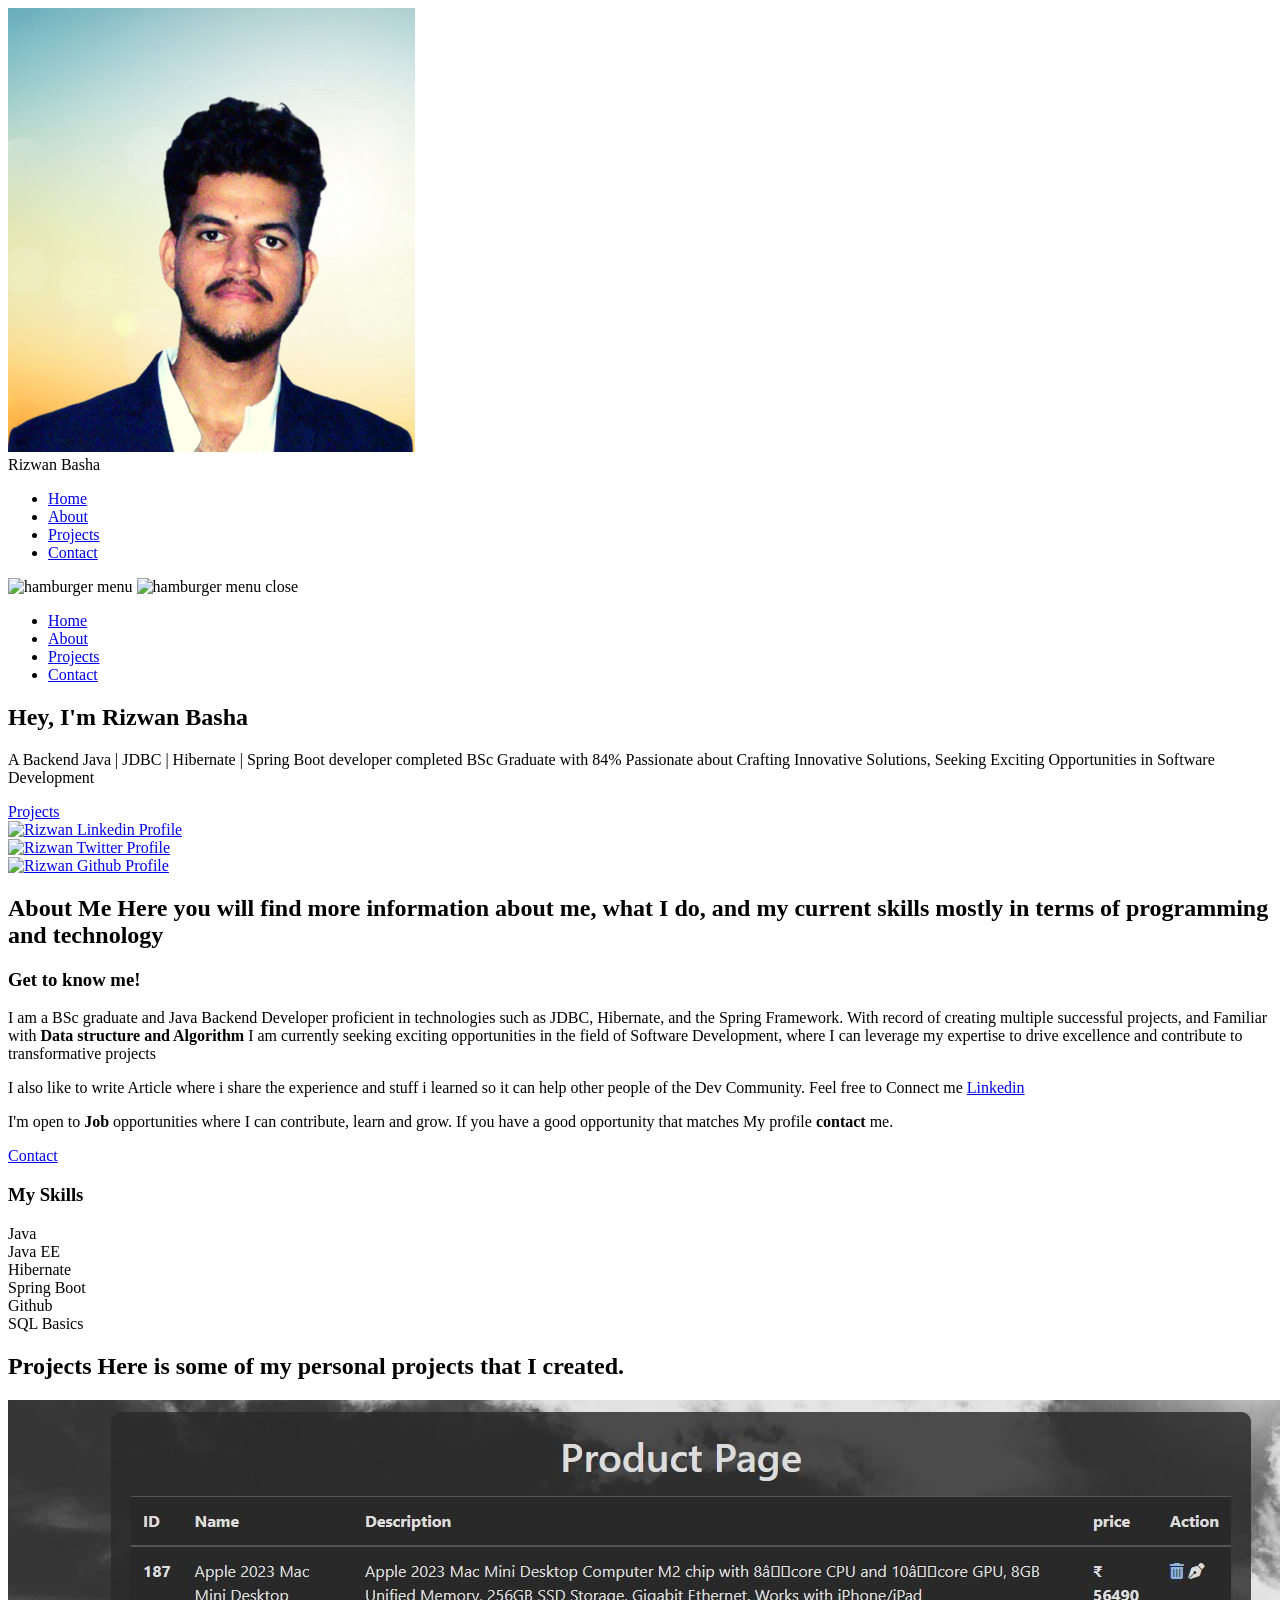
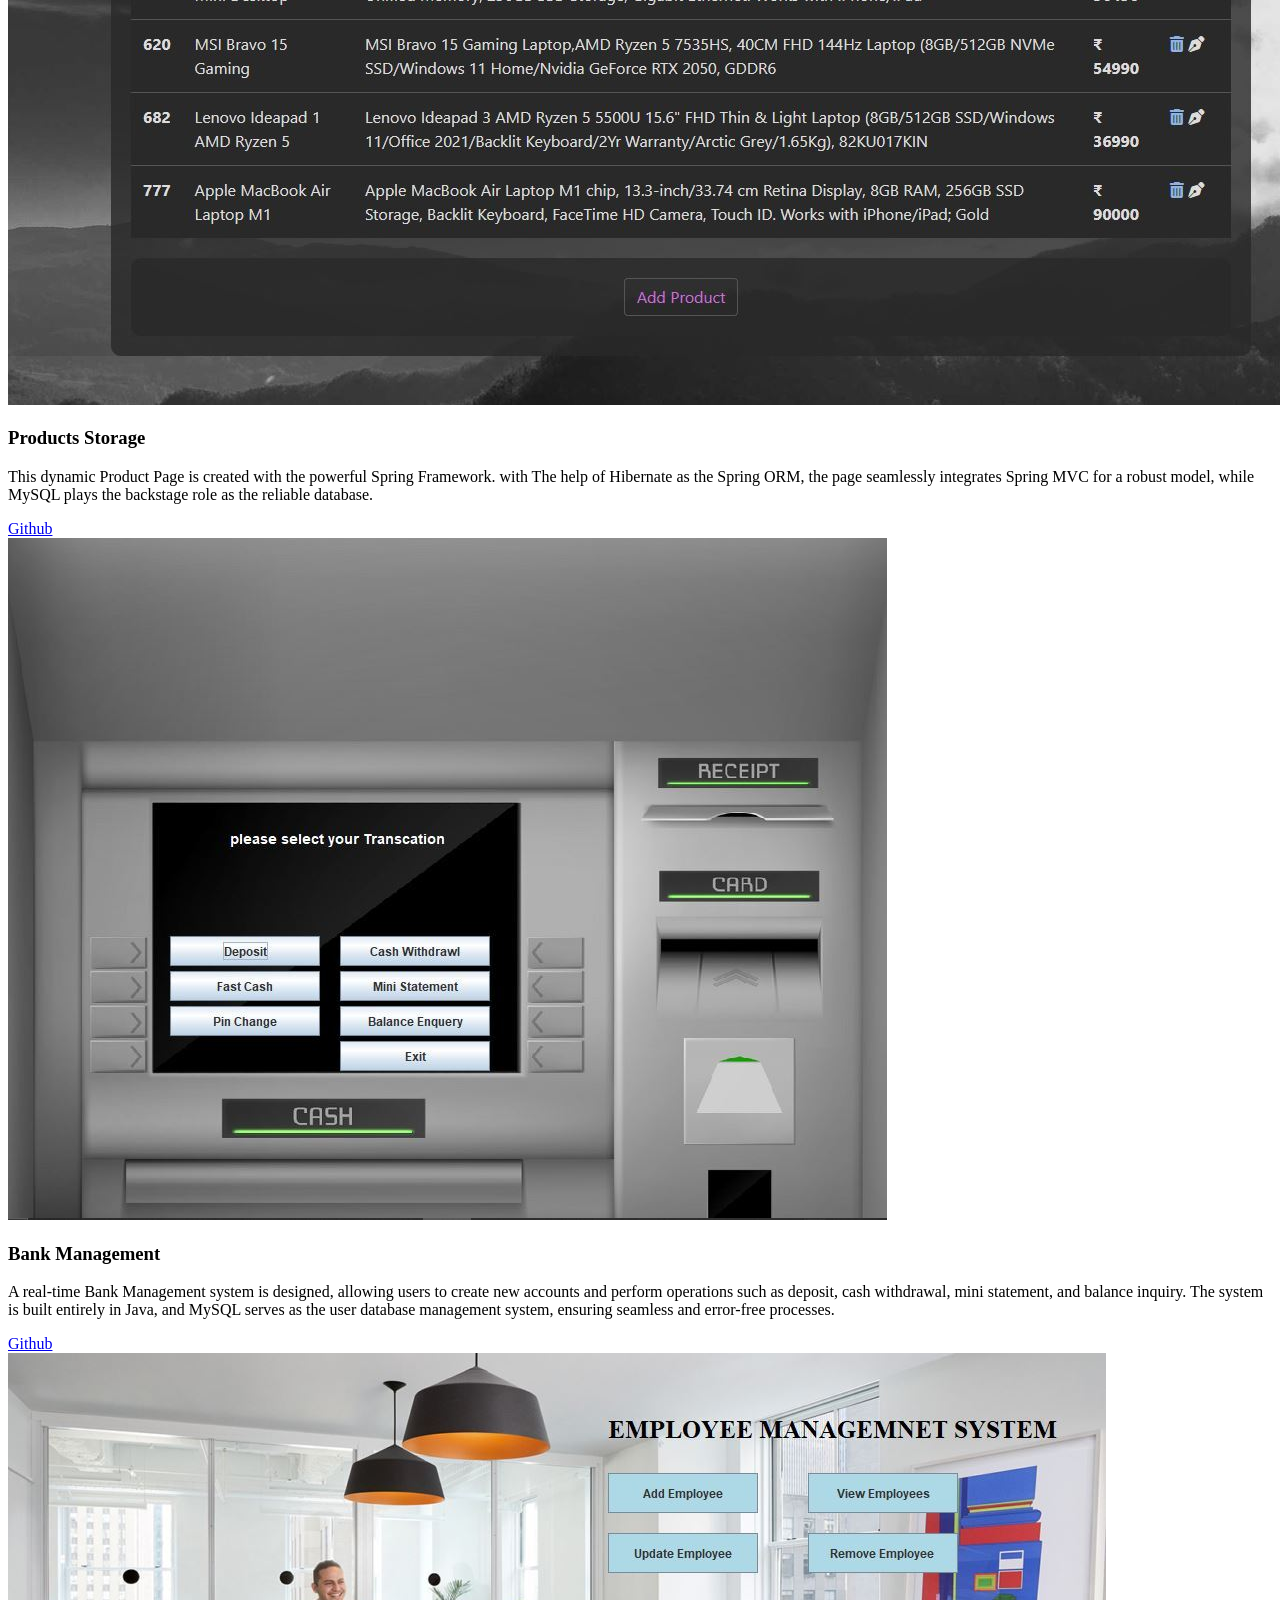
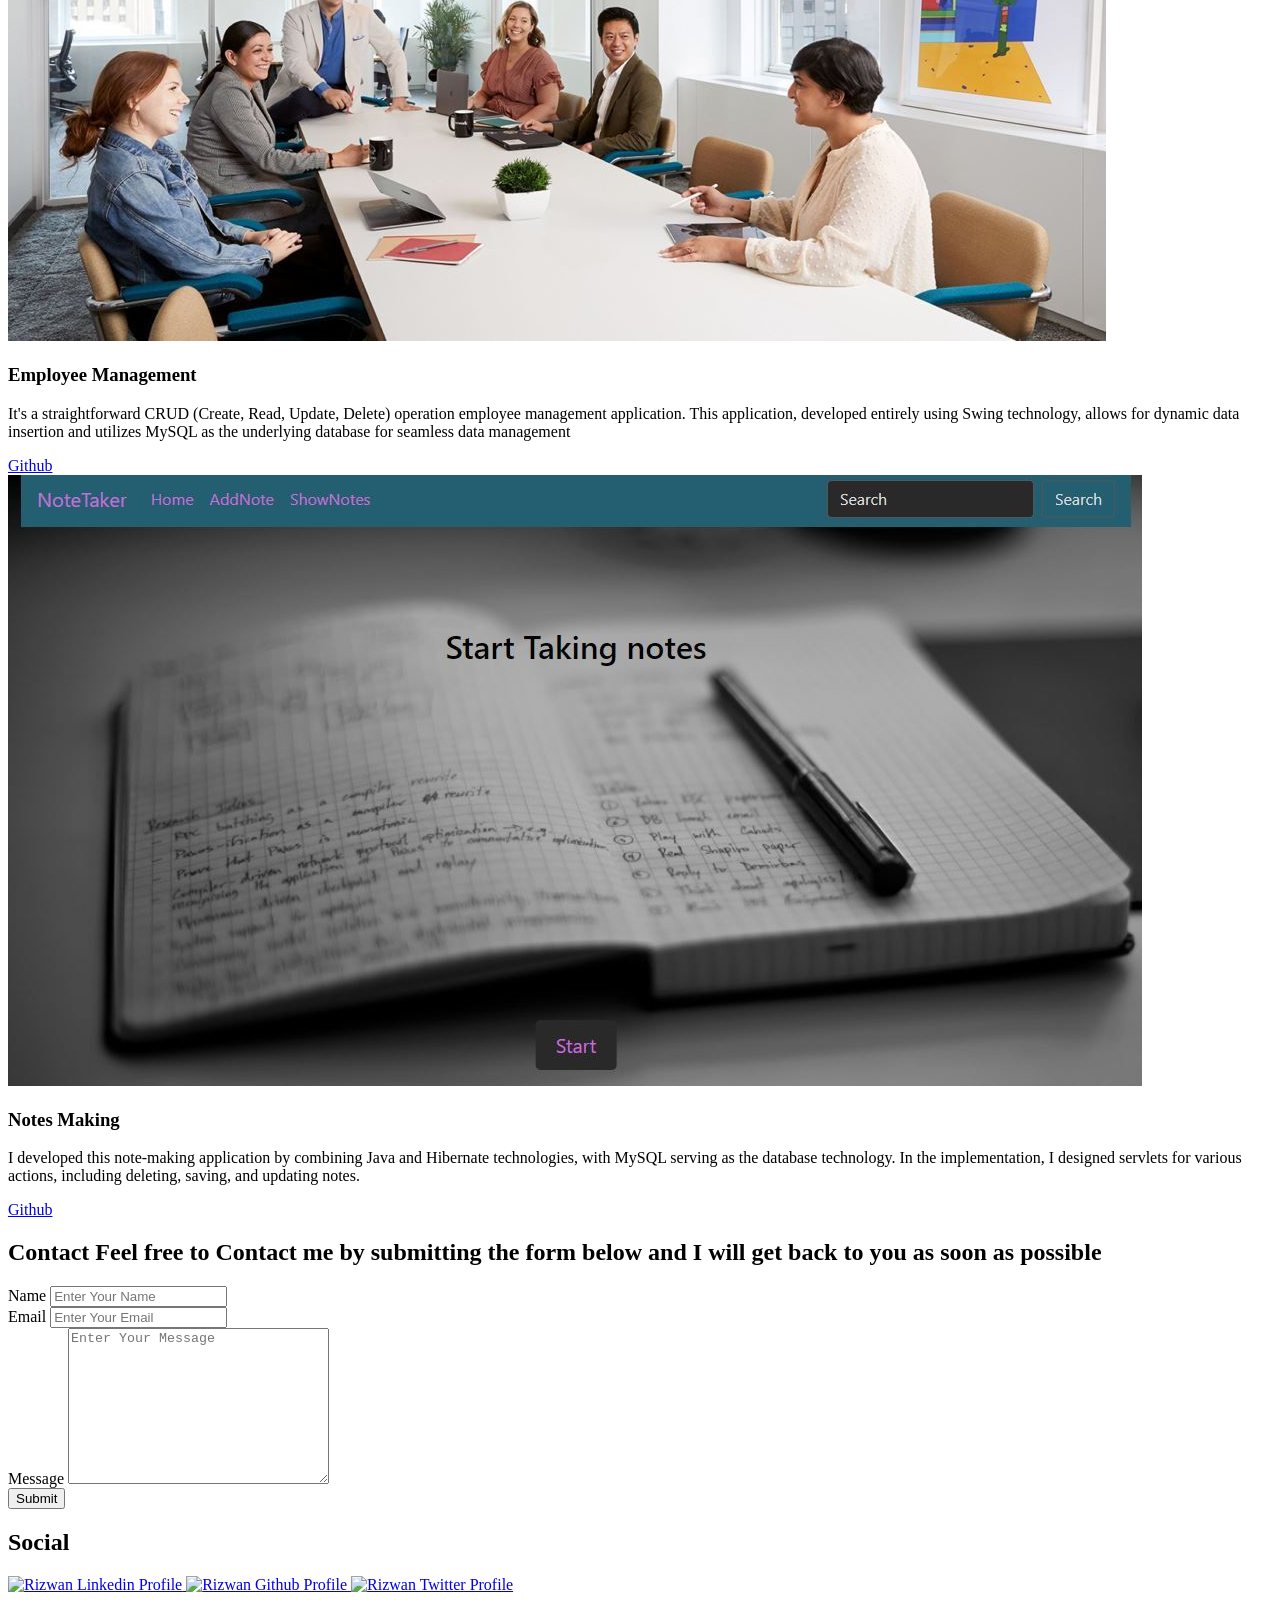
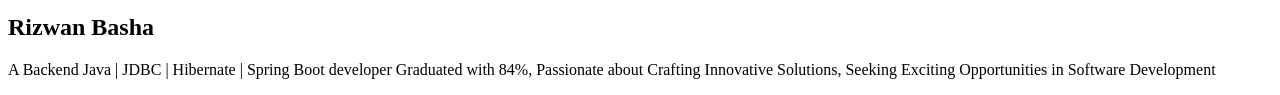
==== src/main/webapp/index.html @ 0b8ff346 "initial commit" ====
<!DOCTYPE html>
<html lang="en">

<head>
<meta charset="UTF-8" />
<meta name="viewport" content="width=device-width, initial-scale=1.0" />
<meta http-equiv="X-UA-Compatible" content="ie=edge" />
<link rel="shortcut icon" href="/favicon.ico" type="image/x-icon" />
<link rel="icon" href="/favicon.ico" type="image/x-icon" />
<title>Rizwan Basha |Developer</title>
<meta name="description"
	content="A Frontend focused Web Developer building the Frontend of Websites and Web Applications that leads to the success of the overall product" />
<meta name="author" content="Ram Maheshwari" />
<meta name="google-site-verification"
	content="wX2xdkxqjrC4rA2EM-9bbaVpiEEFG8ae5azgeZDd-oo" />

<meta property="og:title" content="Rizwan| Backend Developer" />
<meta property="og:site_name" content="Rizwan Portfolio Website" />
<meta property="og:description"
	content="A Frontend focused Web Developer building the Frontend of Websites and Web Applications that leads to the success of the overall product" />
<meta property="og:type" content="website" />
<meta property="og:image"
	content="https://i.ibb.co/C8Wnkrt/pretty-snap-2022-3-29-16-11.png" />

<link
	href='https://d33wubrfki0l68.cloudfront.net/css/b14c4959d2141192dcad9a56bef700e9b47ebb62/css/style.css'
	rel='stylesheet' />

<link rel="preconnect" href="https://fonts.googleapis.com" />
<link rel="preconnect" href="https://fonts.gstatic.com" crossorigin />
<link
	href="https://fonts.googleapis.com/css2?family=Source+Sans+Pro:wght@400;600;700;900&display=swap"
	rel="stylesheet" />
<!-- Global site tag (gtag.js) - Google Analytics -->
<script async
	src="https://www.googletagmanager.com/gtag/js?id=G-QD9ESD1D9K"></script>
<script>
	window.dataLayer = window.dataLayer || []
	function gtag() {
		dataLayer.push(arguments)
	}
	gtag('js', new Date())

	gtag('config', 'G-QD9ESD1D9K')
</script>
</head>

<body>
	<header class="header">
		<div class="header__content">
			<div class="header__logo-container">
				<div class="header__logo-img-cont">
					<img src="images/passphoto.jpg.jpeg"
						alt="Ram Maheshwari Logo Image" class="header__logo-img" />
				</div>
				<span class="header__logo-sub">Rizwan Basha</span>
			</div>
			<div class="header__main">
				<ul class="header__links">
					<li class="header__link-wrapper"><a href="./"
						class="header__link"> Home </a></li>
					<li class="header__link-wrapper"><a href="./#about"
						class="header__link">About </a></li>
					<li class="header__link-wrapper"><a href="./#projects"
						class="header__link"> Projects </a></li>
					<li class="header__link-wrapper"><a href="./#contact"
						class="header__link"> Contact </a></li>
				</ul>
				<div class="header__main-ham-menu-cont">
					<img
						src="https://d33wubrfki0l68.cloudfront.net/79e75114856ae61628d2ad26504e3ff4ab2c71b6/f06a4/assets/svg/ham-menu.svg"
						alt="hamburger menu" class="header__main-ham-menu" /> <img
						src="https://d33wubrfki0l68.cloudfront.net/de2a681c8ca1630b29949b3a34bf158a686a0554/6a0ec/assets/svg/ham-menu-close.svg"
						alt="hamburger menu close"
						class="header__main-ham-menu-close d-none" />
				</div>
			</div>
		</div>
		<div class="header__sm-menu">
			<div class="header__sm-menu-content">
				<ul class="header__sm-menu-links">
					<li class="header__sm-menu-link"><a href="./"> Home </a></li>

					<li class="header__sm-menu-link"><a href="./#about"> About
					</a></li>

					<li class="header__sm-menu-link"><a href="./#projects">
							Projects </a></li>

					<li class="header__sm-menu-link"><a href="./#contact">
							Contact </a></li>
				</ul>
			</div>
		</div>
	</header>
	<section class="home-hero">
		<div class="home-hero__content" style="color: black;">
			<h1 class="heading-primary" style="color: black;">Hey, I'm
				Rizwan Basha</h1>
			<div class="home-hero__info">
				<p class="text-primary" style="color: black;">A Backend Java |
					JDBC | Hibernate | Spring Boot developer completed BSc Graduate
					with 84% Passionate about Crafting Innovative Solutions, Seeking
					Exciting Opportunities in Software Development</p>
			</div>
			<div class="home-hero__cta">
				<a href="./#projects" class="btn btn--bg">Projects</a>
			</div>
		</div>

		<div class="home-hero__socials">
			<div class="home-hero__social">
				<a href="https://www.linkedin.com/in/rizwan-basha-b441b71b1/"
					class="home-hero__social-icon-link" rel="noreferrer"
					target="_blank"> <img
					src="https://d33wubrfki0l68.cloudfront.net/d8e6e1e636531e28274a1b8b6d947b817f6145bd/d42d3/assets/svg/linkedin-dark.svg"
					alt="Rizwan Linkedin Profile" class="home-hero__social-icon" />
				</a>
			</div>
			<div class="home-hero__social">
				<a href="https://twitter.com/Rizwan__0"
					class="home-hero__social-icon-link" rel="noreferrer"
					target="_blank"> <img
					src="https://d33wubrfki0l68.cloudfront.net/ba3ef9fd9d500c55ba265adae6087ba71e05f5d9/d0067/assets/svg/twitter-dark.svg"
					alt="Rizwan Twitter Profile" class="home-hero__social-icon" />
				</a>
			</div>

			<div class="home-hero__social">
				<a href="https://github.com/RizwanBaigadda"
					class="home-hero__social-icon-link" rel="noreferrer"
					target="_blank"> <img
					src="https://d33wubrfki0l68.cloudfront.net/38469cf88d038b6ba3322c9fcb93a8f7167df4b9/cb0b9/assets/svg/github-dark.svg"
					alt="Rizwan Github Profile" class="home-hero__social-icon" />
				</a>
			</div>
		</div>
		<div class="home-hero__mouse-scroll-cont">
			<div class="mouse"></div>
		</div>
	</section>
	<section id="about" class="about sec-pad">
		<div class="main-container">
			<h2 class="heading heading-sec heading-sec__mb-med">
				<span class="heading-sec__main">About Me</span> <span
					class="heading-sec__sub"> Here you will find more
					information about me, what I do, and my current skills mostly in
					terms of programming and technology </span>
			</h2>
			<div class="about__content">
				<div class="about__content-main">
					<h3 class="about__content-title">Get to know me!</h3>
					<div class="about__content-details">
						<p class="about__content-details-para">
							I am a BSc graduate and Java Backend Developer proficient in
							technologies such as JDBC, Hibernate, and the Spring Framework.
							With record of creating multiple successful projects, and
							Familiar with <strong>Data structure and Algorithm</strong> I am
							currently seeking exciting opportunities in the field of Software
							Development, where I can leverage my expertise to drive
							excellence and contribute to transformative projects


						</p>
						<p class="about__content-details-para">
							I also like to write Article where i share the experience and
							stuff i learned so it can help other people of the Dev Community.
							Feel free to Connect me <a rel="noreferrer"
								href="https://www.linkedin.com/in/rizwan-basha-b441b71b1/"
								target="_blank">Linkedin</a>
						</p>
						<p class="about__content-details-para">
							I'm open to <strong>Job</strong> opportunities where I can
							contribute, learn and grow. If you have a good opportunity that
							matches My profile <strong>contact</strong> me.
						</p>
					</div>
					<a href="./#contact" class="btn btn--med btn--theme dynamicBgClr">Contact</a>
				</div>
				<div class="about__content-skills">
					<h3 class="about__content-title">My Skills</h3>
					<div class="skills">
						<div class="skills__skill">Java</div>
						<div class="skills__skill">Java EE</div>
						<div class="skills__skill">Hibernate</div>
						<div class="skills__skill">Spring Boot</div>
						<div class="skills__skill">Github</div>
						<div class="skills__skill">SQL Basics</div>
					</div>
				</div>
			</div>
		</div>
	</section>
	<section id="projects" class="projects sec-pad">
		<div class="main-container">
			<h2 class="heading heading-sec heading-sec__mb-bg">
				<span class="heading-sec__main">Projects</span> <span
					class="heading-sec__sub"> Here is some of my personal
					projects that I created. </span>
			</h2>

			<div class="projects__content">
				<div class="projects__row">
					<div class="projects__row-img-cont">
						<img src="images/spring_project.jpeg" alt="Software Screenshot"
							class="projects__row-img" loading="lazy" />
					</div>
					<div class="projects__row-content">
						<h3 class="projects__row-content-title">Products Storage</h3>
						<p class="projects__row-content-desc">This dynamic Product
							Page is created with the powerful Spring Framework. with The help
							of Hibernate as the Spring ORM, the page seamlessly integrates
							Spring MVC for a robust model, while MySQL plays the backstage
							role as the reliable database.</p>
						<a class='btn btn--med btn--theme dynamicBgClr'
							href='https://github.com/RizwanBaigadda/Product-Storage'
							target='_blank'>Github</a>
					</div>
				</div>
				<div class="projects__row">
					<div class="projects__row-img-cont">
						<img src="images/Atm_machine.jpeg" alt="Software Screenshot"
							class="projects__row-img" loading="lazy" />
					</div>
					<div class="projects__row-content">
						<h3 class="projects__row-content-title">Bank Management</h3>
						<p class="projects__row-content-desc">A real-time Bank
							Management system is designed, allowing users to create new
							accounts and perform operations such as deposit, cash withdrawal,
							mini statement, and balance inquiry. The system is built entirely
							in Java, and MySQL serves as the user database management system,
							ensuring seamless and error-free processes.</p>
						<a class='btn btn--med btn--theme dynamicBgClr'
							href='https://github.com/RizwanBaigadda/BankManagement-'
							target='_blank'>Github</a>
					</div>
				</div>
				<div class="projects__row">
					<div class="projects__row-img-cont">
						<img src="images/employee_management.jpeg"
							alt="Software Screenshot" class="projects__row-img"
							loading="lazy" />
					</div>
					<div class="projects__row-content">
						<h3 class="projects__row-content-title">Employee Management</h3>
						<p class="projects__row-content-desc">It's a straightforward
							CRUD (Create, Read, Update, Delete) operation employee management
							application. This application, developed entirely using Swing
							technology, allows for dynamic data insertion and utilizes MySQL
							as the underlying database for seamless data management</p>
						<a class='btn btn--med btn--theme dynamicBgClr'
							href='https://github.com/RizwanBaigadda/EmployeeManagement'
							target='_blank'>Github</a>
					</div>
				</div>
				<div class="projects__row">
					<div class="projects__row-img-cont">
						<img src="images/notes_1.jpeg" alt="Software Screenshot"
							class="projects__row-img" loading="lazy" />
					</div>
					<div class="projects__row-content">
						<h3 class="projects__row-content-title">Notes Making</h3>
						<p class="projects__row-content-desc">I developed this
							note-making application by combining Java and Hibernate
							technologies, with MySQL serving as the database technology. In
							the implementation, I designed servlets for various actions,
							including deleting, saving, and updating notes.</p>
						<a class='btn btn--med btn--theme dynamicBgClr'
							href='https://github.com/RizwanBaigadda/NoteTaker'
							target='_blank'>Github</a>
					</div>
				</div>
			</div>
		</div>
	</section>
	<section id="contact" class="contact sec-pad dynamicBg">
		<div class="main-container" style="color: black;">
			<h2 class="heading heading-sec heading-sec__mb-med"
				style="color: black;">
				<span class="heading-sec__main heading-sec__main--lt"
					style="color: black;">Contact</span> <span
					class="heading-sec__sub heading-sec__sub--lt" style="color: black;">
					Feel free to Contact me by submitting the form below and I will get
					back to you as soon as possible </span>
			</h2>

			<div class="contact__form-container">
				<form action='response.html' class='contact__form' method='post'>
					<input type='hidden' name='form-name' value='form 1' />
					<div class="contact__form-field">
						<label class="contact__form-label" for="name">Name</label> <input
							required placeholder="Enter Your Name" type="text"
							class="contact__form-input" name="name" id="name" />
					</div>
					<div class="contact__form-field">
						<label class="contact__form-label" for="email">Email</label> <input
							required placeholder="Enter Your Email" type="email"
							class="contact__form-input" name="email" id="email" />
					</div>
					<div class="contact__form-field">
						<label class="contact__form-label" for="message">Message</label>
						<textarea required cols="30" rows="10" class="contact__form-input"
							placeholder="Enter Your Message" name="message" id="message"></textarea>
					</div>
					<button type="submit" class="btn btn--theme contact__btn">
						Submit</button>
				</form>
			</div>
		</div>
	</section>
	<footer class="main-footer">
		<div class="main-container">
			<div class="main-footer__upper">
				<div class="main-footer__row main-footer__row-1">
					<h2 class="heading heading-sm main-footer__heading-sm">
						<span>Social</span>
					</h2>
					<div class="main-footer__social-cont">
						<a target="_blank" rel="noreferrer"
							href="https://www.linkedin.com/in/rizwan-basha-b441b71b1/"> <img
							class="main-footer__icon"
							src="https://d33wubrfki0l68.cloudfront.net/7f29579dde49e02480372aa49f7189c5536b0118/34b92/assets/png/linkedin-ico.png"
							alt="Rizwan Linkedin Profile" />
						</a> <a target="_blank" rel="noreferrer"
							href="https://github.com/RizwanBaigadda"> <img
							class="main-footer__icon"
							src="https://d33wubrfki0l68.cloudfront.net/5557d5a11584d7201a38ee1a95200f57a4cc0f88/15085/assets/png/github-ico.png"
							alt="Rizwan Github Profile" />
						</a> <a target="_blank" rel="noreferrer"
							href="https://twitter.com/Rizwan__0"> <img
							class="main-footer__icon"
							src="https://d33wubrfki0l68.cloudfront.net/ef67339f7016cb09ba66366c1dc9145ac69f2a21/feca1/assets/png/twitter-ico.png"
							alt="Rizwan Twitter Profile" />
						</a>
					</div>
				</div>
				<div class="main-footer__row main-footer__row-2">
					<h2 class="heading heading-sm text-lt">Rizwan Basha</h2>
					<p class="main-footer__short-desc">A Backend Java | JDBC |
						Hibernate | Spring Boot developer Graduated with 84%, Passionate
						about Crafting Innovative Solutions, Seeking Exciting
						Opportunities in Software Development</p>
				</div>
			</div>

		</div>
	</footer>

	<script
		src='https://d33wubrfki0l68.cloudfront.net/js/96f5c0d4b9bdbf07570efd8e94cb7db7a5191a01/index.js'></script>

</body>

</html>
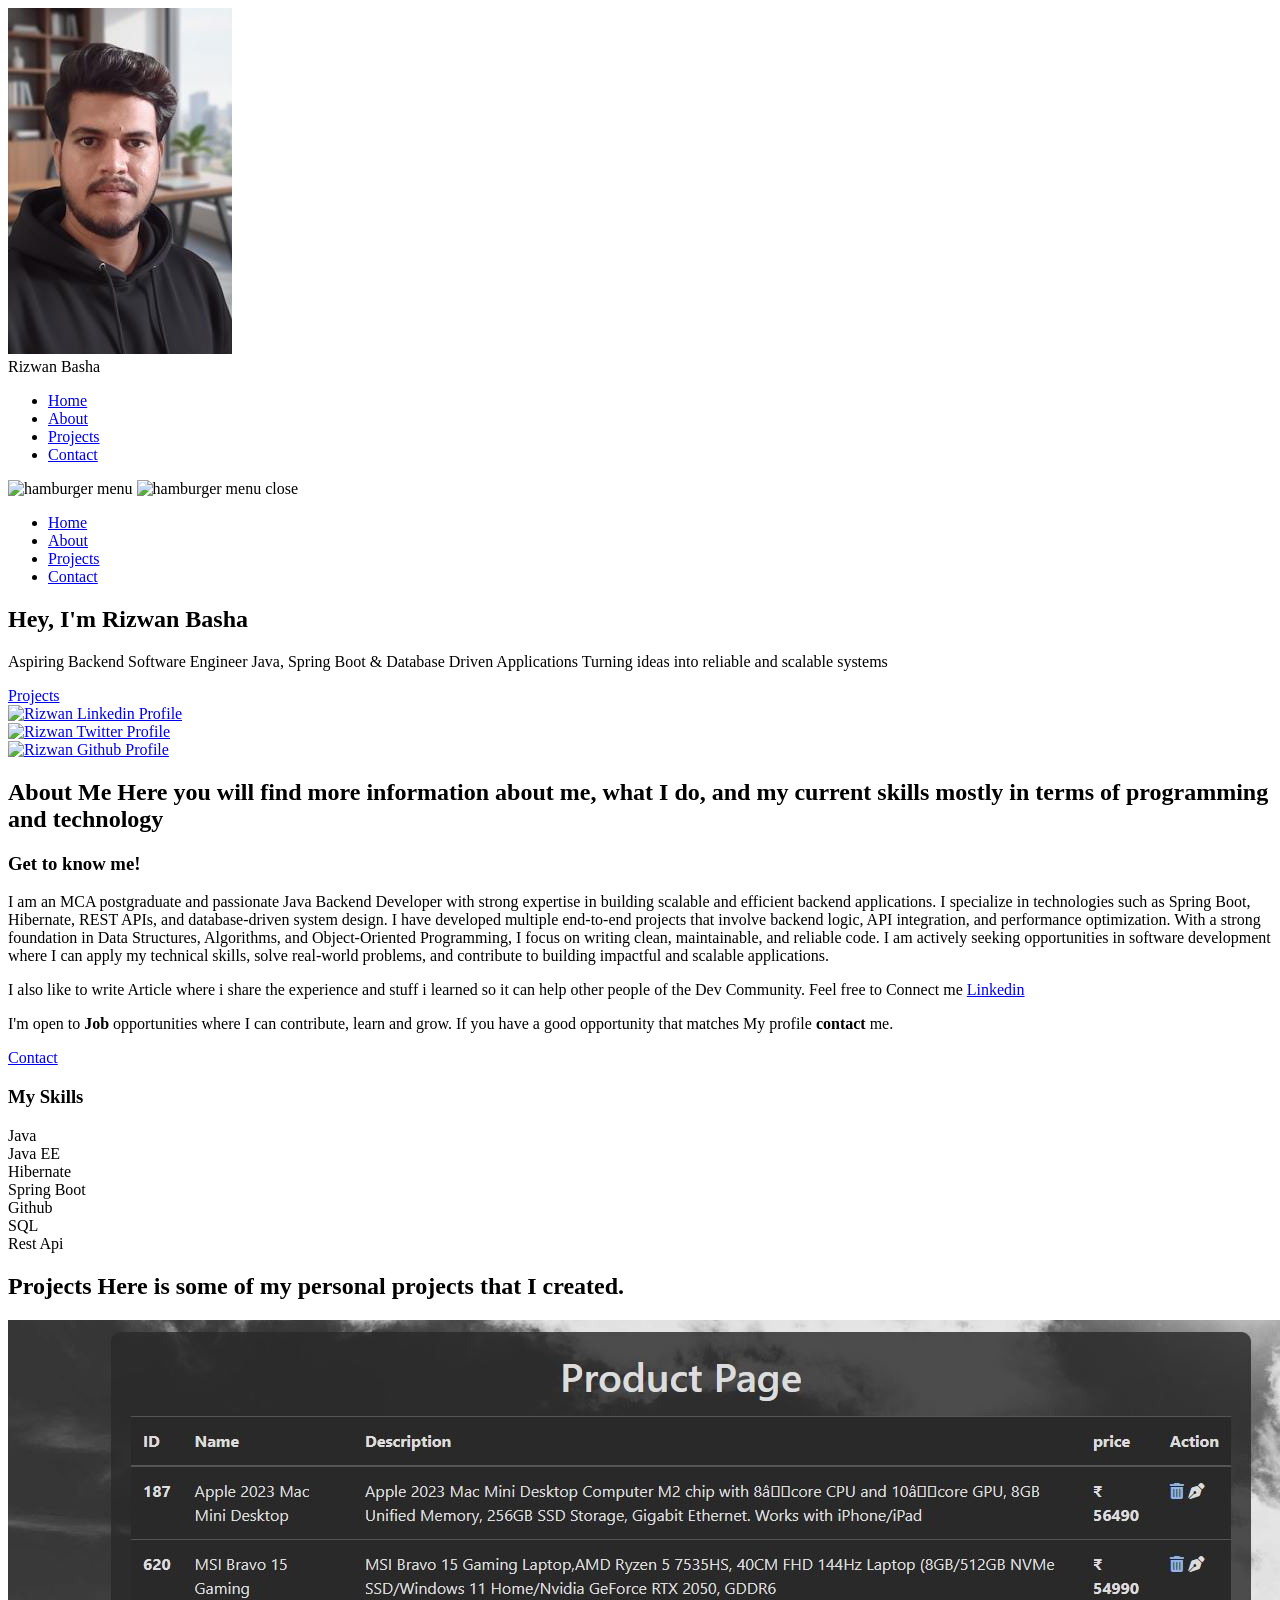
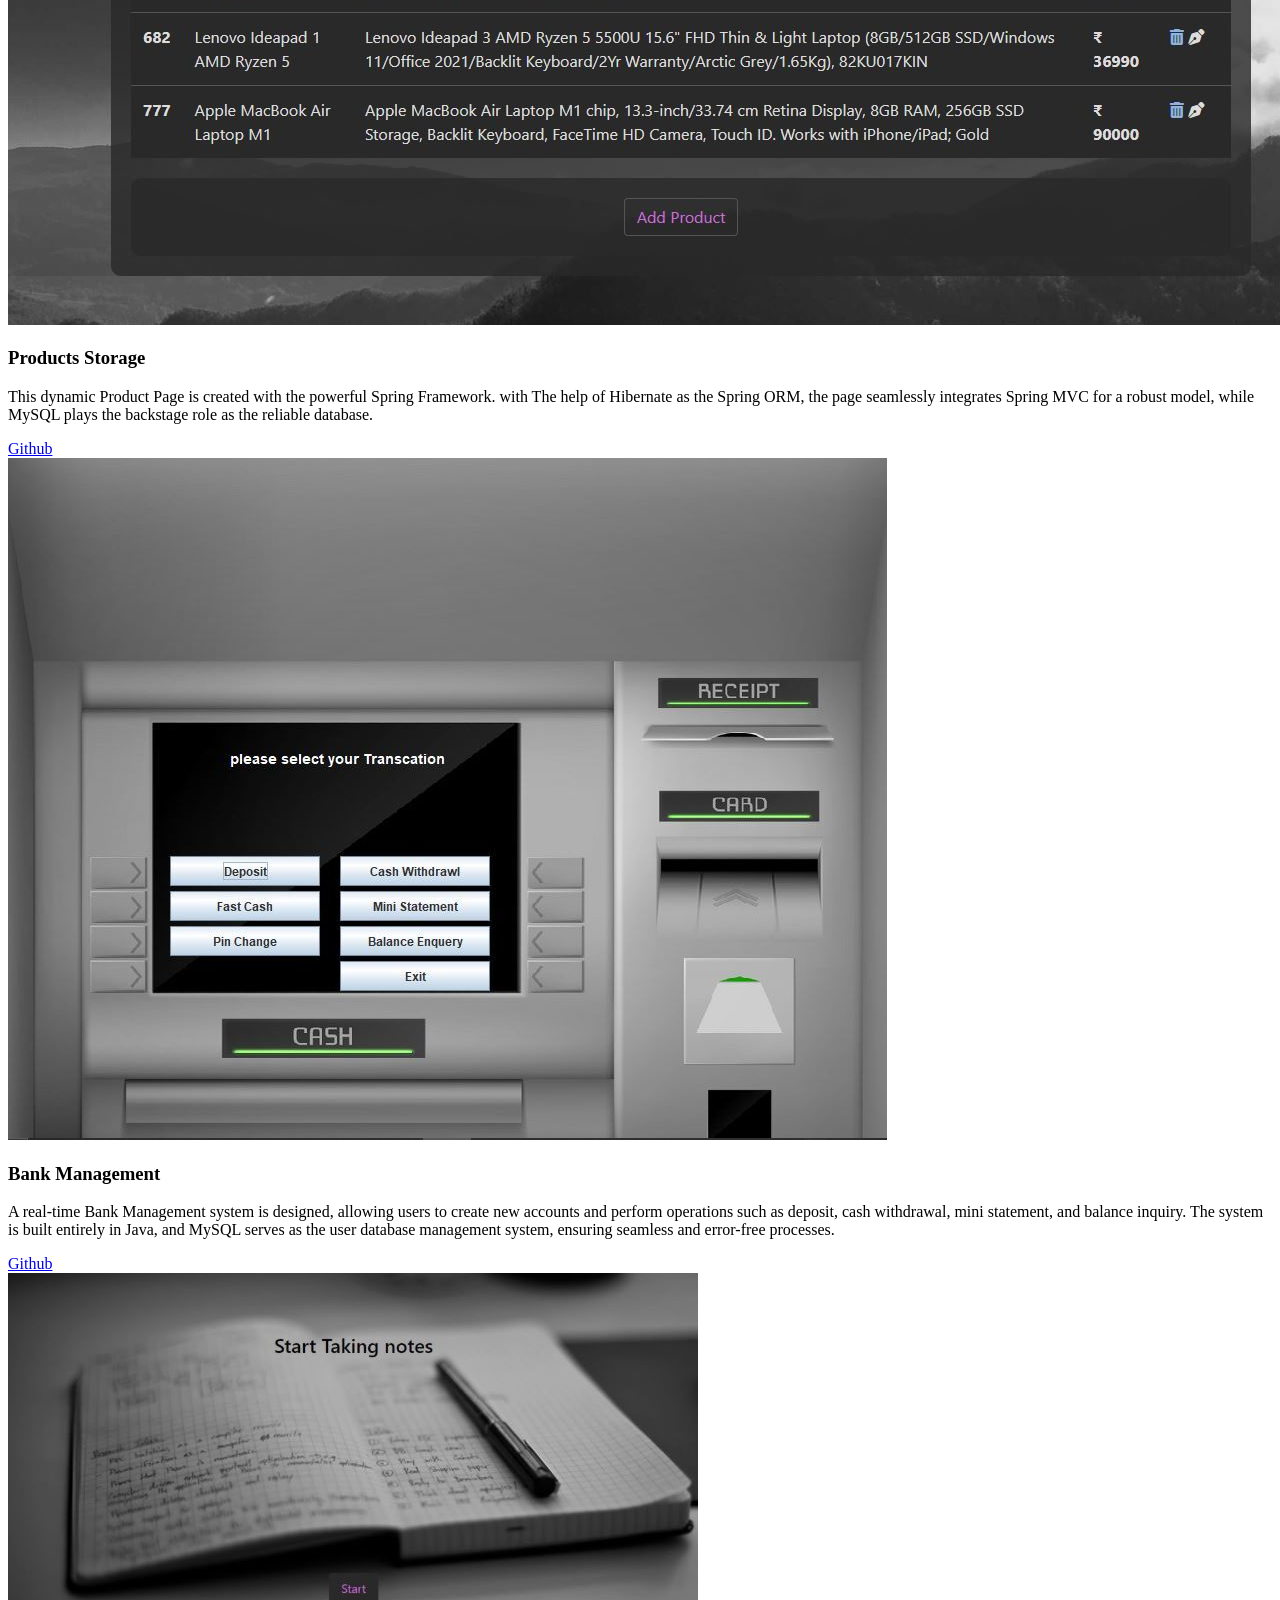
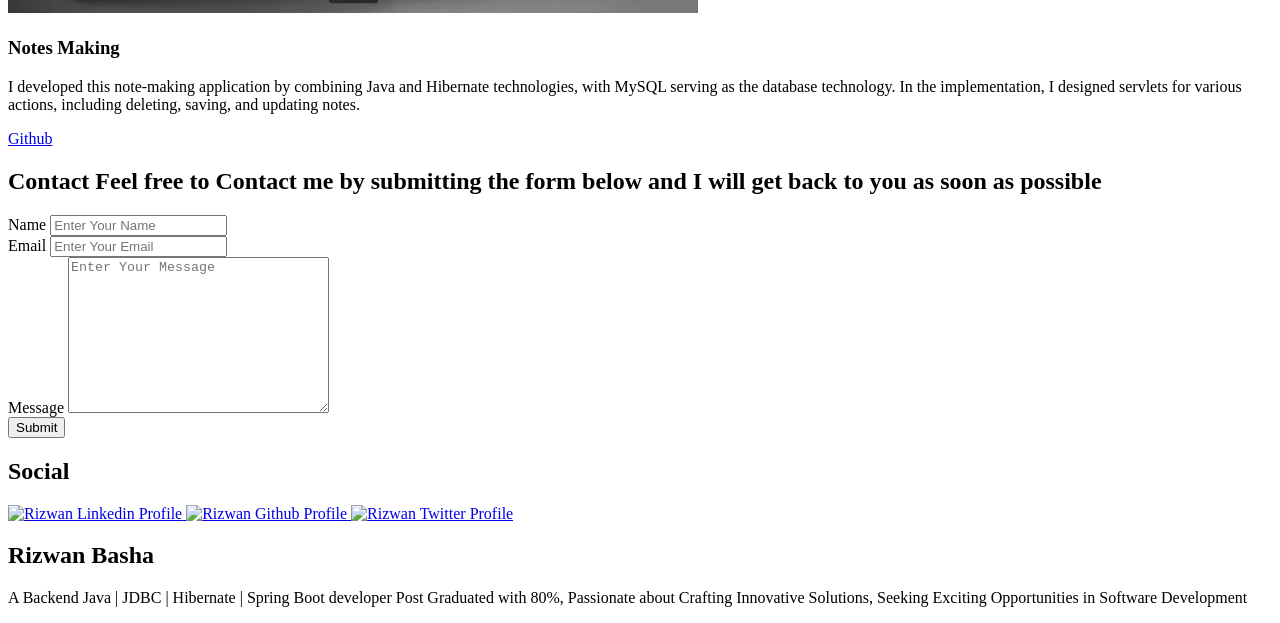
==== commit 8cdc3246: "updated profile" ====
--- a/src/main/webapp/index.html
+++ b/src/main/webapp/index.html
@@ -50,7 +50,7 @@
 		<div class="header__content">
 			<div class="header__logo-container">
 				<div class="header__logo-img-cont">
-					<img src="images/passphoto.jpg.jpeg"
+					<img src="images/portfolio_image.jpeg"
 						alt="Ram Maheshwari Logo Image" class="header__logo-img" />
 				</div>
 				<span class="header__logo-sub">Rizwan Basha</span>
@@ -98,10 +98,10 @@
 			<h1 class="heading-primary" style="color: black;">Hey, I'm
 				Rizwan Basha</h1>
 			<div class="home-hero__info">
-				<p class="text-primary" style="color: black;">A Backend Java |
-					JDBC | Hibernate | Spring Boot developer completed BSc Graduate
-					with 84% Passionate about Crafting Innovative Solutions, Seeking
-					Exciting Opportunities in Software Development</p>
+				<p class="text-primary" style="color: black;">
+				       Aspiring Backend Software Engineer
+                       Java, Spring Boot & Database Driven Applications
+             Turning   ideas into reliable and scalable systems</p>
 			</div>
 			<div class="home-hero__cta">
 				<a href="./#projects" class="btn btn--bg">Projects</a>
@@ -152,14 +152,17 @@
 					<h3 class="about__content-title">Get to know me!</h3>
 					<div class="about__content-details">
 						<p class="about__content-details-para">
-							I am a BSc graduate and Java Backend Developer proficient in
-							technologies such as JDBC, Hibernate, and the Spring Framework.
-							With record of creating multiple successful projects, and
-							Familiar with <strong>Data structure and Algorithm</strong> I am
-							currently seeking exciting opportunities in the field of Software
-							Development, where I can leverage my expertise to drive
-							excellence and contribute to transformative projects
-
+						
+							I am an MCA postgraduate and passionate Java Backend Developer with strong expertise 
+							in building scalable and efficient backend applications. I specialize in technologies 
+							such as Spring Boot, Hibernate, REST APIs, and database-driven system design.
+
+                            I have developed multiple end-to-end projects that involve backend logic, API integration,
+                            and performance optimization. With a strong foundation in Data Structures, Algorithms, and
+                            Object-Oriented Programming, I focus on writing clean, maintainable, and reliable code.
+
+                            I am actively seeking opportunities in software development where I can apply my technical 
+                            skills, solve real-world problems, and contribute to building impactful and scalable applications.
 
 						</p>
 						<p class="about__content-details-para">
@@ -185,7 +188,9 @@
 						<div class="skills__skill">Hibernate</div>
 						<div class="skills__skill">Spring Boot</div>
 						<div class="skills__skill">Github</div>
-						<div class="skills__skill">SQL Basics</div>
+						<div class="skills__skill">SQL</div>
+						<div class="skills__skill">Rest Api</div>
+						
 					</div>
 				</div>
 			</div>
@@ -235,12 +240,15 @@
 							target='_blank'>Github</a>
 					</div>
 				</div>
+				
+			<!-- 	
 				<div class="projects__row">
 					<div class="projects__row-img-cont">
 						<img src="images/employee_management.jpeg"
 							alt="Software Screenshot" class="projects__row-img"
 							loading="lazy" />
 					</div>
+					
 					<div class="projects__row-content">
 						<h3 class="projects__row-content-title">Employee Management</h3>
 						<p class="projects__row-content-desc">It's a straightforward
@@ -252,10 +260,12 @@
 							href='https://github.com/RizwanBaigadda/EmployeeManagement'
 							target='_blank'>Github</a>
 					</div>
-				</div>
+					
+				</div> -->
+				
 				<div class="projects__row">
 					<div class="projects__row-img-cont">
-						<img src="images/notes_1.jpeg" alt="Software Screenshot"
+						<img src="images/notes.JPG" alt="Software Screenshot"
 							class="projects__row-img" loading="lazy" />
 					</div>
 					<div class="projects__row-content">
@@ -305,6 +315,7 @@
 					<button type="submit" class="btn btn--theme contact__btn">
 						Submit</button>
 				</form>
+				
 			</div>
 		</div>
 	</section>
@@ -337,7 +348,7 @@
 				<div class="main-footer__row main-footer__row-2">
 					<h2 class="heading heading-sm text-lt">Rizwan Basha</h2>
 					<p class="main-footer__short-desc">A Backend Java | JDBC |
-						Hibernate | Spring Boot developer Graduated with 84%, Passionate
+						Hibernate | Spring Boot developer Post Graduated with 80%, Passionate
 						about Crafting Innovative Solutions, Seeking Exciting
 						Opportunities in Software Development</p>
 				</div>
